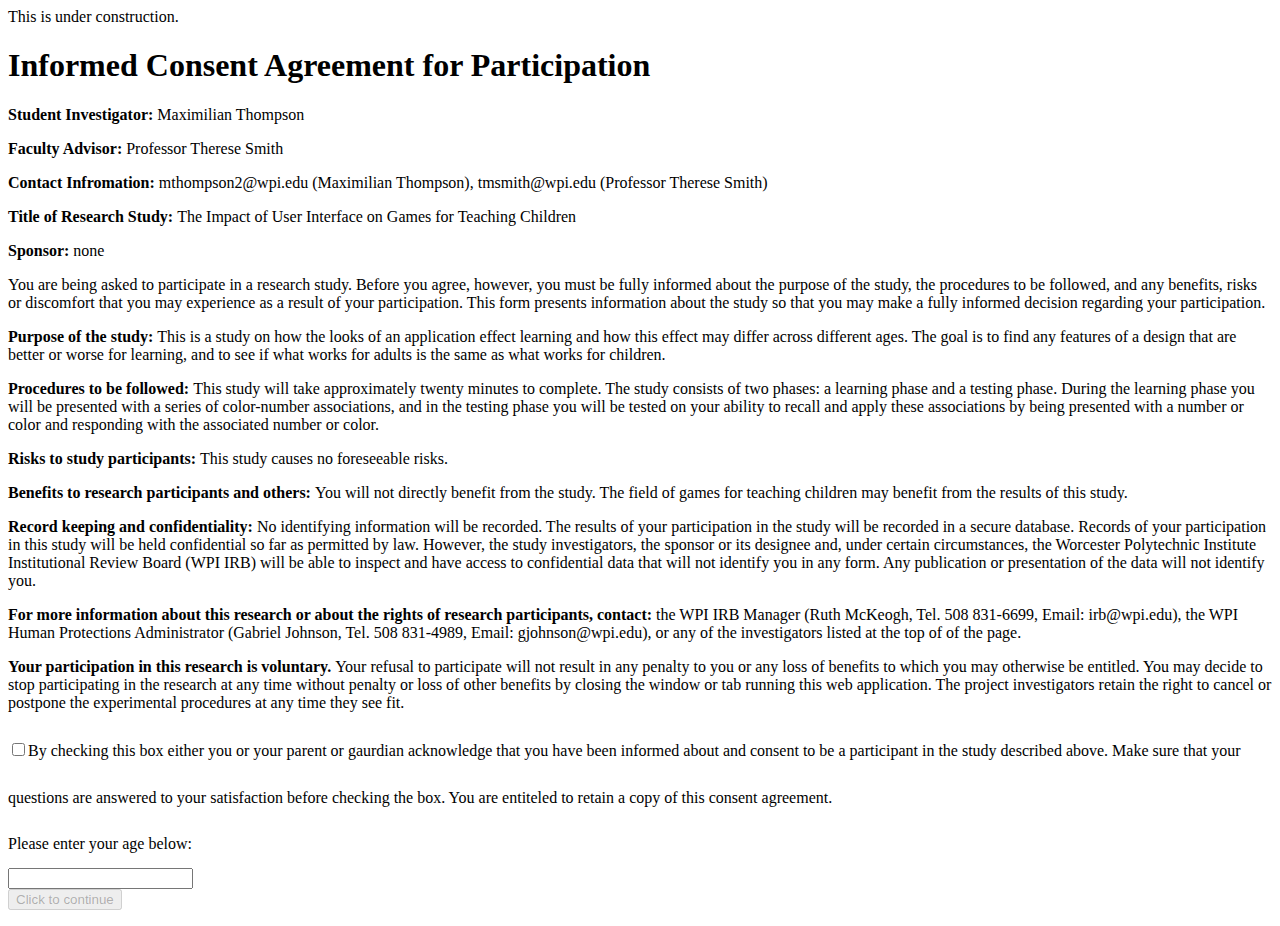
==== docs/index.html @ 97d648ea "Set up page for testing phase" ====
<html>
    <head>
        <title>Placeholder Title</title>
        <link rel="stylesheet" href="style.css" />
        <script src="main.js"></script>
    </head>
    <body onload="main()">
        This is under construction.
        <div id="workspace">
            <div id="disclaimer" hidden>
                <h1>Informed Consent Agreement for Participation</h1>
                <p><b>Student Investigator: </b>Maximilian Thompson</p>
                <p><b>Faculty Advisor: </b>Professor Therese Smith</p>
                <p><b>Contact Infromation: </b>mthompson2@wpi.edu (Maximilian Thompson), tmsmith@wpi.edu (Professor Therese Smith)</p>
                <p><b>Title of Research Study: </b>The Impact of User Interface on Games for Teaching Children</p>
                <p><b>Sponsor: </b>none</p>

                <p>You are being asked to participate in a research study. Before you agree, however, you must be fully informed about the purpose of the study, the procedures to be followed, and any benefits, risks or discomfort that you may experience as a result of your participation. This form presents information about the study so that you may make a fully informed decision regarding your participation.</p>

                <p><b>Purpose of the study: </b>This is a study on how the looks of an application effect learning and how this effect may differ across different ages. The goal is to find any features of a design that are better or worse for learning, and to see if what works for adults is the same as what works for children.</p>

                <p><b>Procedures to be followed: </b>This study will take approximately twenty minutes to complete. The study consists of two phases: a learning phase and a testing phase. During the learning phase you will be presented with a series of color-number associations, and in the testing phase you will be tested on your ability to recall and apply these associations by being presented with a number or color and responding with the associated number or color.</p>

                <p><b>Risks to study participants: </b>This study causes no foreseeable risks.</p>

                <p><b>Benefits to research participants and others: </b>You will not directly benefit from the study. The field of games for teaching children may benefit from the results of this study.</p>

                <p><b>Record keeping and confidentiality: </b>No identifying information will be recorded. The results of your participation in the study will be recorded in a secure database. Records of your participation in this study will be held confidential so far as permitted by law. However, the study investigators, the sponsor or its designee and, under certain circumstances, the Worcester Polytechnic Institute Institutional Review Board (WPI IRB) will be able to inspect and have access to confidential data that will not identify you in any form. Any publication or presentation of the data will not identify you.</p>

                <p><b>For more information about this research or about the rights of research participants, contact: </b>the WPI IRB Manager (Ruth McKeogh, Tel. 508 831-6699, Email: irb@wpi.edu), the WPI Human Protections Administrator (Gabriel Johnson, Tel. 508 831-4989, Email: gjohnson@wpi.edu), or any of the investigators listed at the top of of the page.</p>

                <p><b>Your participation in this research is voluntary. </b>Your refusal to participate will not result in any penalty to you or any loss of benefits to which you may otherwise be entitled. You may decide to stop participating in the research at any time without penalty or loss of other benefits by closing the window or tab running this web application. The project investigators retain the right to cancel or postpone the experimental procedures at any time they see fit.</p>

                <form>
                    <label>
                        <input type="checkbox" id="consentbox"/>By checking this box either you or your parent or gaurdian acknowledge that you have been informed about and consent to be a participant in the study described above. Make sure that your questions are answered to your satisfaction before checking the box. You are entiteled to retain a copy of this consent agreement.
                    </label>
                    <br />
                    <label>
                        Please enter your age below:<br />
                        <input type="number" id="agefield"/>
                    </label>
                    <br />
                    <button type="button" id="continuebutton" disabled>Click to continue</button>
                </form>
            </div>

            <div id="learning" hidden>
                <div class="association" hidden>
                    <span class="collabel" style="color: black"></span><div class="colbox" style="background-color: red"></div>
                </div>

                <div class="association" hidden>
                    <span class="collabel" style="color: black"></span><div class="colbox" style="background-color: green"></div>
                </div>

                <div class="association" hidden>
                    <span class="collabel" style="color: black"></span><div class="colbox" style="background-color: blue"></div>
                </div>

                <div class="association" hidden>
                    <span class="collabel" style="color: black"></span><div class="colbox" style="background-color: black"></div>
                </div>

                <form>
                    <button type="button" id="backbutton" disabled>Back</button>
                    <button type="button" id="forwardbutton">Continue</button>
                </form>
            </div>
            
            <div id="testing" hidden>
                <div id="testbox"></div>
                <form id="numbuttons" hidden>
                    <button type="button" id="but1">1</button>
                    <button type="button" id="but2">2</button>
                    <button type="button" id="but3">3</button>
                    <button type="button" id="but4">4</button>
                    <button type="button" id="but5">5</button>
                    <button type="button" id="but6">6</button>
                    <button type="button" id="but7">7</button>
                    <button type="button" id="but8">8</button>
                    <button type="button" id="but9">9</button>
                    <button type="button" id="but0">0</button>
                </form>
                <form id="colbuttons" hidden>
                    <button type="button", id="butred"><div class="colbutton" style="background-color: red"></div></button>
                    <button type="button", id="butgreen"><div class="colbutton" style="background-color: green"></div></button>
                    <button type="button", id="butblue"><div class="colbutton" style="background-color: blue"></div></button>
                    <button type="button", id="butblack"><div class="colbutton" style="background-color: black"></div></button>
                </form>
            </div>
        </div>
    </body>
</html>
---- docs/style.css ----
form {
    line-height:35pt;
}

.colbox {
    display: inline-block;
    width: 100px;
    height: 100px;
}

#testbox {
    width: 100px;
    height: 100px;
}

.colbutton {
    display: inline-block;
    width: 25px;
    height: 25px;
}
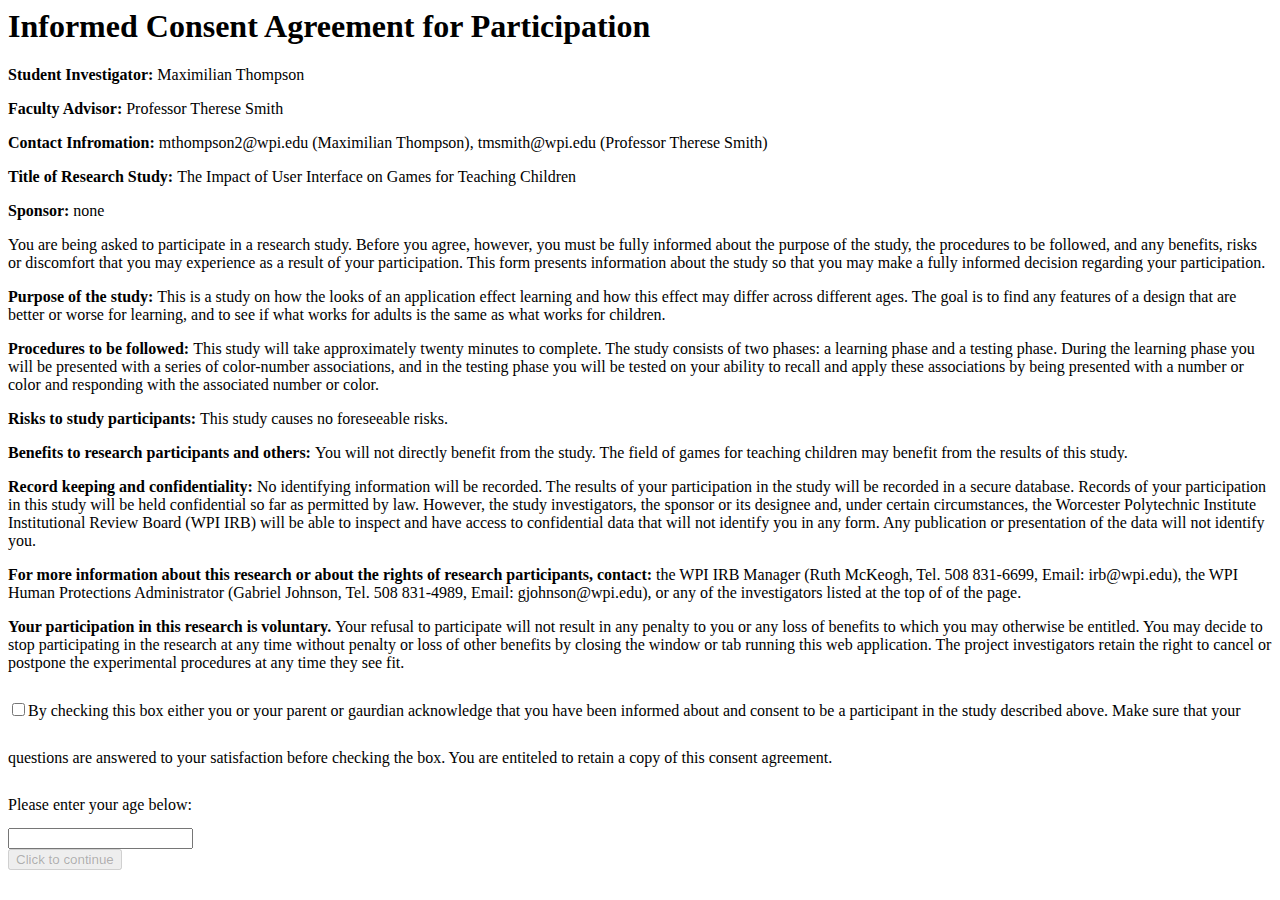
==== commit c47ac121: "Removed construction text" ====
--- a/docs/index.html
+++ b/docs/index.html
@@ -5,7 +5,6 @@
         <script src="main.js"></script>
     </head>
     <body onload="main()">
-        This is under construction.
         <div id="workspace">
             <div id="disclaimer" hidden>
                 <h1>Informed Consent Agreement for Participation</h1>
@@ -89,6 +88,19 @@
                     <button type="button", id="butblack"><div class="colbutton" style="background-color: black"></div></button>
                 </form>
             </div>
+
+            <div id="results" hidden>
+                <p>Thank you for participating in our study!</p>
+                <p>If you would like to submit your results to our dataset, <a href="https://www.surveymonkey.com/r/TFPZWWQ">click here</a> to open a survey, and paste the following information into the appropriate text fields.</p>
+                <ul>
+                    <li><b>bigcontinue: </b><span id="bigcontinue"></span></li>
+                    <li><b>colorednumber: </b><span id="colorednumber"></span></li>
+                    <li><b>cartoon: </b><span id="cartoon"></span></li>
+                    <li><b>continuous: </b><span id="continuous"></span></li>
+                    <li><b>age: </b><span id="ageres"></span></li>
+                    <li><b>responsetime: </b><span id="responsetimeres"></span></li>
+                </ul>
+            </div>
         </div>
     </body>
 </html>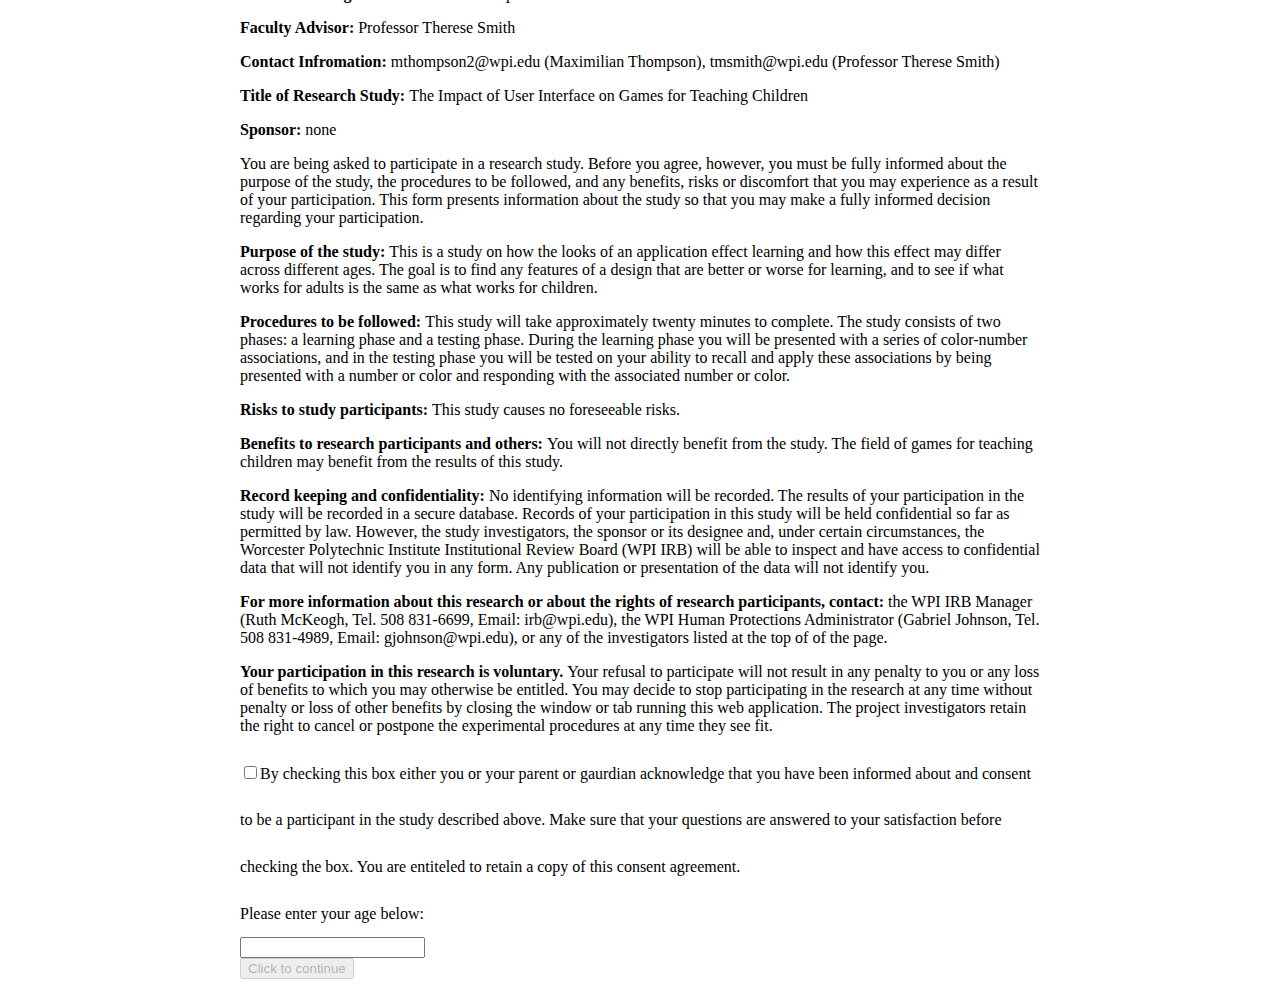
==== commit 4146cad2: "Styled everything" ====
--- a/docs/index.html
+++ b/docs/index.html
@@ -1,6 +1,6 @@
 <html>
     <head>
-        <title>Placeholder Title</title>
+        <title>Games for Teaching Children Study</title>
         <link rel="stylesheet" href="style.css" />
         <script src="main.js"></script>
     </head>
@@ -68,25 +68,29 @@
             </div>
             
             <div id="testing" hidden>
-                <div id="testbox"></div>
-                <form id="numbuttons" hidden>
-                    <button type="button" id="but1">1</button>
-                    <button type="button" id="but2">2</button>
-                    <button type="button" id="but3">3</button>
-                    <button type="button" id="but4">4</button>
-                    <button type="button" id="but5">5</button>
-                    <button type="button" id="but6">6</button>
-                    <button type="button" id="but7">7</button>
-                    <button type="button" id="but8">8</button>
-                    <button type="button" id="but9">9</button>
-                    <button type="button" id="but0">0</button>
-                </form>
-                <form id="colbuttons" hidden>
-                    <button type="button", id="butred"><div class="colbutton" style="background-color: red"></div></button>
-                    <button type="button", id="butgreen"><div class="colbutton" style="background-color: green"></div></button>
-                    <button type="button", id="butblue"><div class="colbutton" style="background-color: blue"></div></button>
-                    <button type="button", id="butblack"><div class="colbutton" style="background-color: black"></div></button>
-                </form>
+                <div id="testingcont">
+                    <div id="testbox"></div>
+                    <div id="resbuttons">
+                        <form id="numbuttons" hidden>
+                            <button type="button" id="but1">1</button>
+                            <button type="button" id="but2">2</button>
+                            <button type="button" id="but3">3</button>
+                            <button type="button" id="but4">4</button>
+                            <button type="button" id="but5">5</button>
+                            <button type="button" id="but6">6</button>
+                            <button type="button" id="but7">7</button>
+                            <button type="button" id="but8">8</button>
+                            <button type="button" id="but9">9</button>
+                            <button type="button" id="but0">0</button>
+                        </form>
+                        <form id="colbuttons" hidden>
+                            <button type="button", id="butred"><div class="colbutton" style="background-color: red"></div></button>
+                            <button type="button", id="butgreen"><div class="colbutton" style="background-color: green"></div></button>
+                            <button type="button", id="butblue"><div class="colbutton" style="background-color: blue"></div></button>
+                            <button type="button", id="butblack"><div class="colbutton" style="background-color: black"></div></button>
+                        </form>
+                    </div>
+                </div>
             </div>
 
             <div id="results" hidden>
--- a/docs/style.css
+++ b/docs/style.css
@@ -4,17 +4,55 @@
 
 .colbox {
     display: inline-block;
-    width: 100px;
-    height: 100px;
+    width: 250px;
+    height: 250px;
+    margin: 20px;
 }
 
 #testbox {
-    width: 100px;
-    height: 100px;
+    width: 300px;
+    height: 300px;
+    font-size: 250px;
+    display:flex;
+    justify-items: center;
+    align-items: center;
 }
 
 .colbutton {
     display: inline-block;
-    width: 25px;
-    height: 25px;
+    width: 40px;
+    height: 40px;
+}
+
+body {
+    width: 800px;
+    margin: 0 auto;
+    min-height: 100vh;
+    display: flex;
+    align-items: center;
+}
+
+#testingcont {
+    width: 600px;
+    height: 600px;
+    margin: 0 auto;
+    border-style: double;
+    display: flex;
+    flex-direction: column;
+    justify-content: center;
+    align-items:center;
+}
+
+.association {
+    width: 600px;
+    height: 600px;
+    margin: 50px auto;
+    border-style: double;
+    display: flex;
+    justify-content: center;
+    align-items:center;
+}
+
+.collabel {
+    font-size: 200px;
 }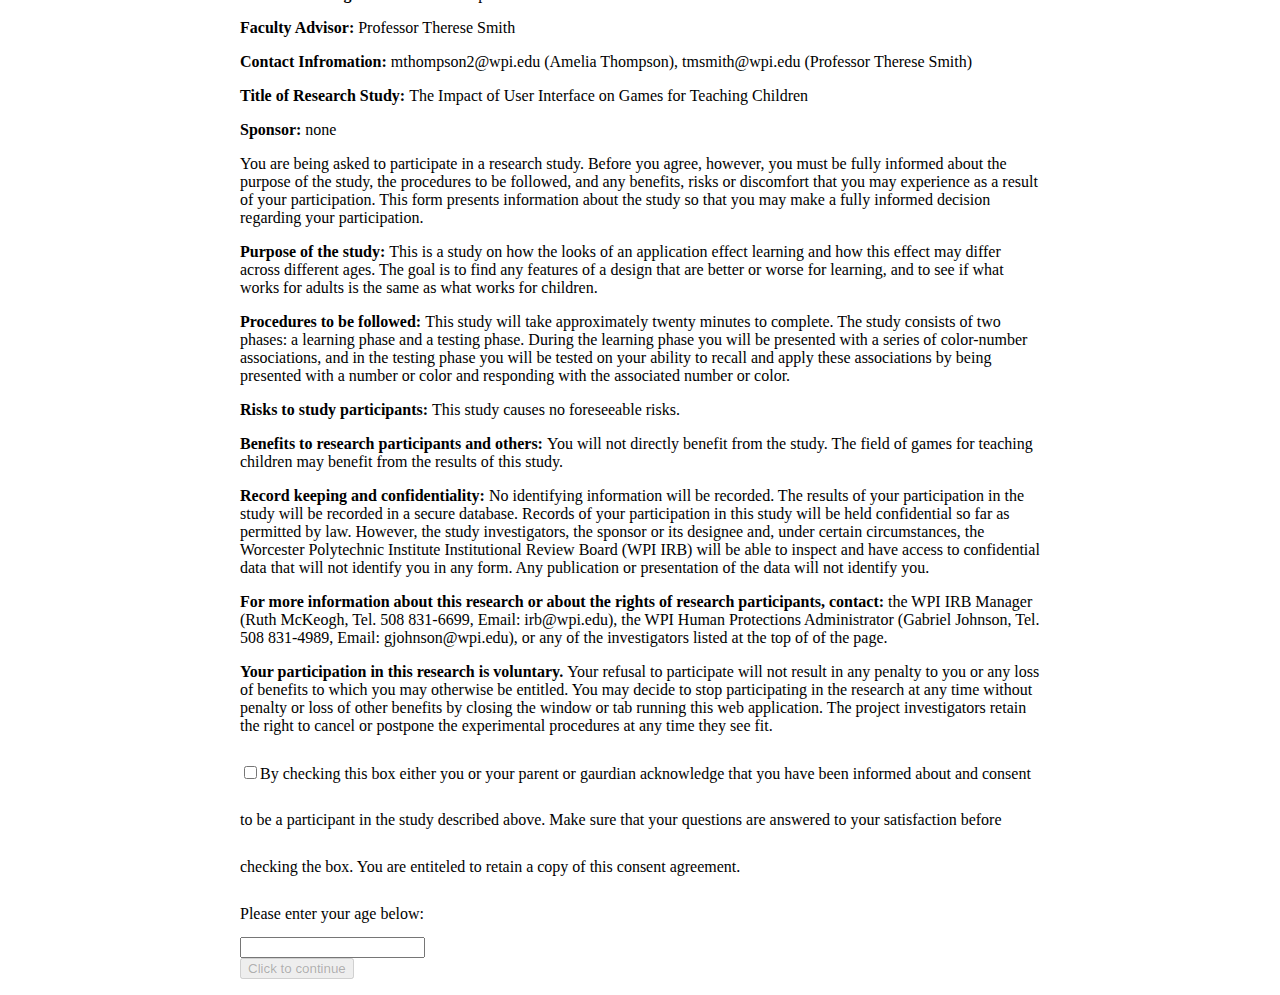
==== commit 310a06f1: "Removed dead name" ====
--- a/docs/index.html
+++ b/docs/index.html
@@ -8,9 +8,9 @@
         <div id="workspace">
             <div id="disclaimer" hidden>
                 <h1>Informed Consent Agreement for Participation</h1>
-                <p><b>Student Investigator: </b>Maximilian Thompson</p>
+                <p><b>Student Investigator: </b>Amelia Thompson</p>
                 <p><b>Faculty Advisor: </b>Professor Therese Smith</p>
-                <p><b>Contact Infromation: </b>mthompson2@wpi.edu (Maximilian Thompson), tmsmith@wpi.edu (Professor Therese Smith)</p>
+                <p><b>Contact Infromation: </b>mthompson2@wpi.edu (Amelia Thompson), tmsmith@wpi.edu (Professor Therese Smith)</p>
                 <p><b>Title of Research Study: </b>The Impact of User Interface on Games for Teaching Children</p>
                 <p><b>Sponsor: </b>none</p>
 
@@ -46,19 +46,27 @@
 
             <div id="learning" hidden>
                 <div class="association" hidden>
-                    <span class="collabel" style="color: black"></span><div class="colbox" style="background-color: red"></div>
+                    <img src="very_happy_dog.png" class="dog" hidden />
+                    <span class="collabel" style="color: black"></span>
+                    <div class="colbox" style="background-color: red"></div>
                 </div>
 
                 <div class="association" hidden>
-                    <span class="collabel" style="color: black"></span><div class="colbox" style="background-color: green"></div>
+                    <img src="very_happy_dog.png" class="dog" hidden />
+                    <span class="collabel" style="color: black"></span>
+                    <div class="colbox" style="background-color: green"></div>
                 </div>
 
                 <div class="association" hidden>
-                    <span class="collabel" style="color: black"></span><div class="colbox" style="background-color: blue"></div>
+                    <img src="very_happy_dog.png" class="dog" hidden />
+                    <span class="collabel" style="color: black"></span>
+                    <div class="colbox" style="background-color: blue"></div>
                 </div>
 
                 <div class="association" hidden>
-                    <span class="collabel" style="color: black"></span><div class="colbox" style="background-color: black"></div>
+                    <img src="very_happy_dog.png" class="dog" hidden />
+                    <span class="collabel" style="color: black"></span>
+                    <div class="colbox" style="background-color: black"></div>
                 </div>
 
                 <form>
@@ -95,7 +103,7 @@
 
             <div id="results" hidden>
                 <p>Thank you for participating in our study!</p>
-                <p>If you would like to submit your results to our dataset, <a href="https://www.surveymonkey.com/r/TFPZWWQ">click here</a> to open a survey, and paste the following information into the appropriate text fields.</p>
+                <p>If you would like to submit your results to our dataset, <a href="https://www.surveymonkey.com/r/TFPZWWQ" target="_blank">click here</a> to open a survey, and paste the following information into the appropriate text fields.</p>
                 <ul>
                     <li><b>bigcontinue: </b><span id="bigcontinue"></span></li>
                     <li><b>colorednumber: </b><span id="colorednumber"></span></li>
--- a/docs/style.css
+++ b/docs/style.css
@@ -55,4 +55,8 @@
 
 .collabel {
     font-size: 200px;
+}
+
+.dog {
+    width: 100px;
 }